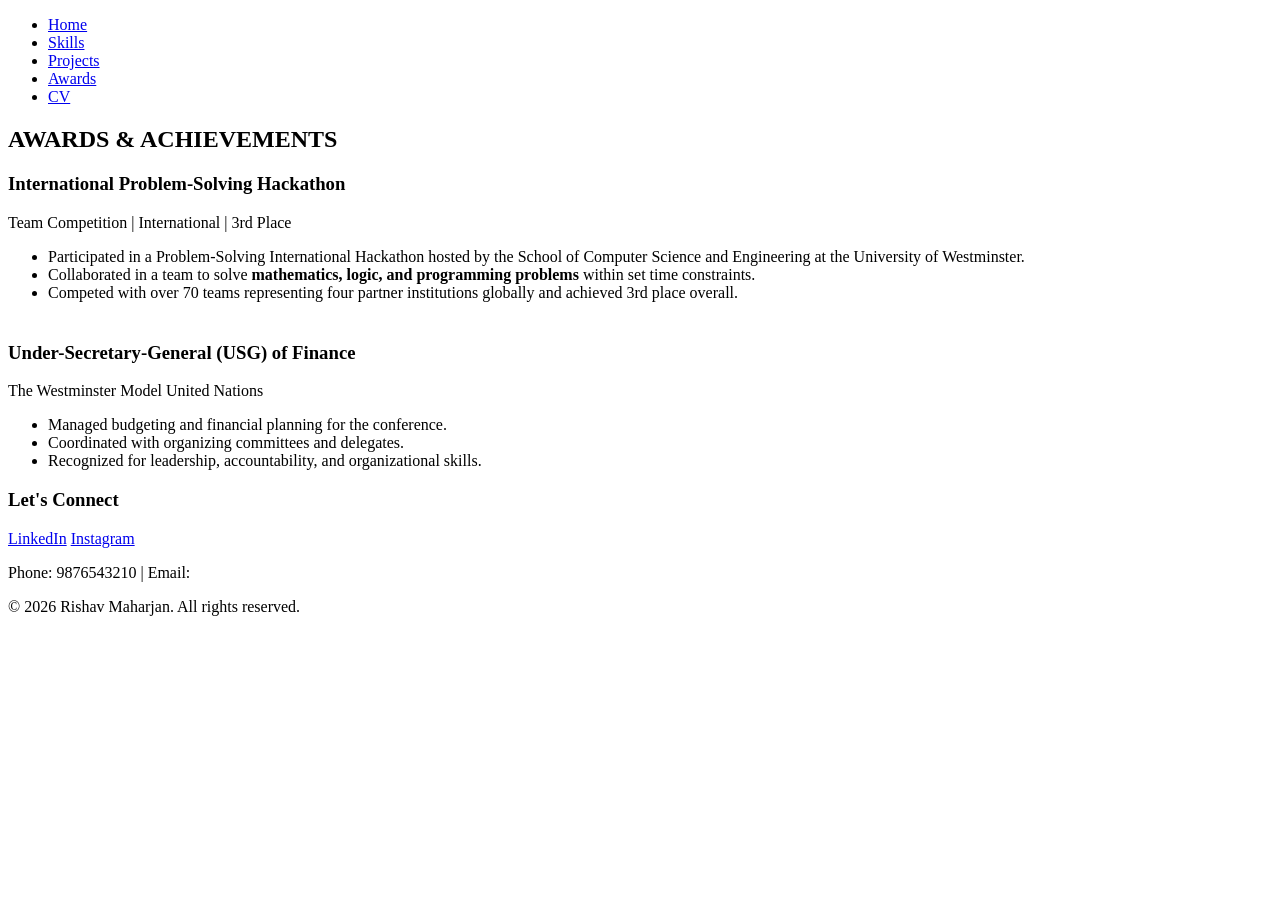
==== awards.html @ 4d96bcaf "Add files via upload" ====
<!doctype html>
<html lang="en">

<head>
    <meta charset="UTF-8" />
    <meta name="viewport" content="width=device-width, initial-scale=1.0" />
    <title>Awards & Achievements - Rishav Maharjan</title>
    <link rel="stylesheet" href="portfolio_style.css" />
</head>

<body>

    <nav>
        <div class="navigation">
            <ul class="links">
                <li><a href="index.html">Home</a></li>
                <li><a href="skills.html">Skills</a></li>
                <li><a href="projects.html">Projects</a></li>
                <li><a href="awards.html">Awards</a></li>
                <li><a href="cv.html">CV</a></li>
            </ul>
        </div>
    </nav>

    <main>
        <section class="section" id="awards">
            <h2>AWARDS & ACHIEVEMENTS</h2>

            <div class="card project-card" style="margin-bottom: 40px;">
                <h3>International Problem-Solving Hackathon</h3>
                <span class="technology-stack">Team Competition | International | 3rd Place</span>
                <ul>
                    <li>Participated in a Problem-Solving International Hackathon hosted by the School of Computer
                        Science and Engineering at the University of Westminster.</li>
                    <li>Collaborated in a team to solve <strong>mathematics, logic, and programming problems</strong>
                        within set time constraints.</li>
                    <li>Competed with over 70 teams representing four partner institutions globally and achieved 3rd
                        place overall.</li>
                </ul>
            </div>

            <div class="card project-card">
                <h3>Under-Secretary-General (USG) of Finance</h3>
                <span class="technology-stack">The Westminster Model United Nations</span>
                <ul>
                    <li>Managed budgeting and financial planning for the conference.</li>
                    <li>Coordinated with organizing committees and delegates.</li>
                    <li>Recognized for leadership, accountability, and organizational skills.</li>
                </ul>
            </div>
        </section>
    </main>

    <footer>
        <div class="footer-content">
            <h3>Let's Connect</h3>
            <div class="social-links">
                <a href="https://www.linkedin.com/in/rishav-maharjan-6b55b3327/" target="_blank">LinkedIn</a>
                <a href="https://www.instagram.com/rishav_mrj/" target="_blank">Instagram</a>
            </div>
            <p>Phone: 9876543210 | Email: <a href="mailto:rishav.mrj@gmail.com"
                    style="color:white; text-decoration: underline;">rishav.mrj@gmail.com</a></p>
            <div class="copyright">
                &copy; 2026 Rishav Maharjan. All rights reserved.
            </div>
        </div>
    </footer>

</body>

</html>
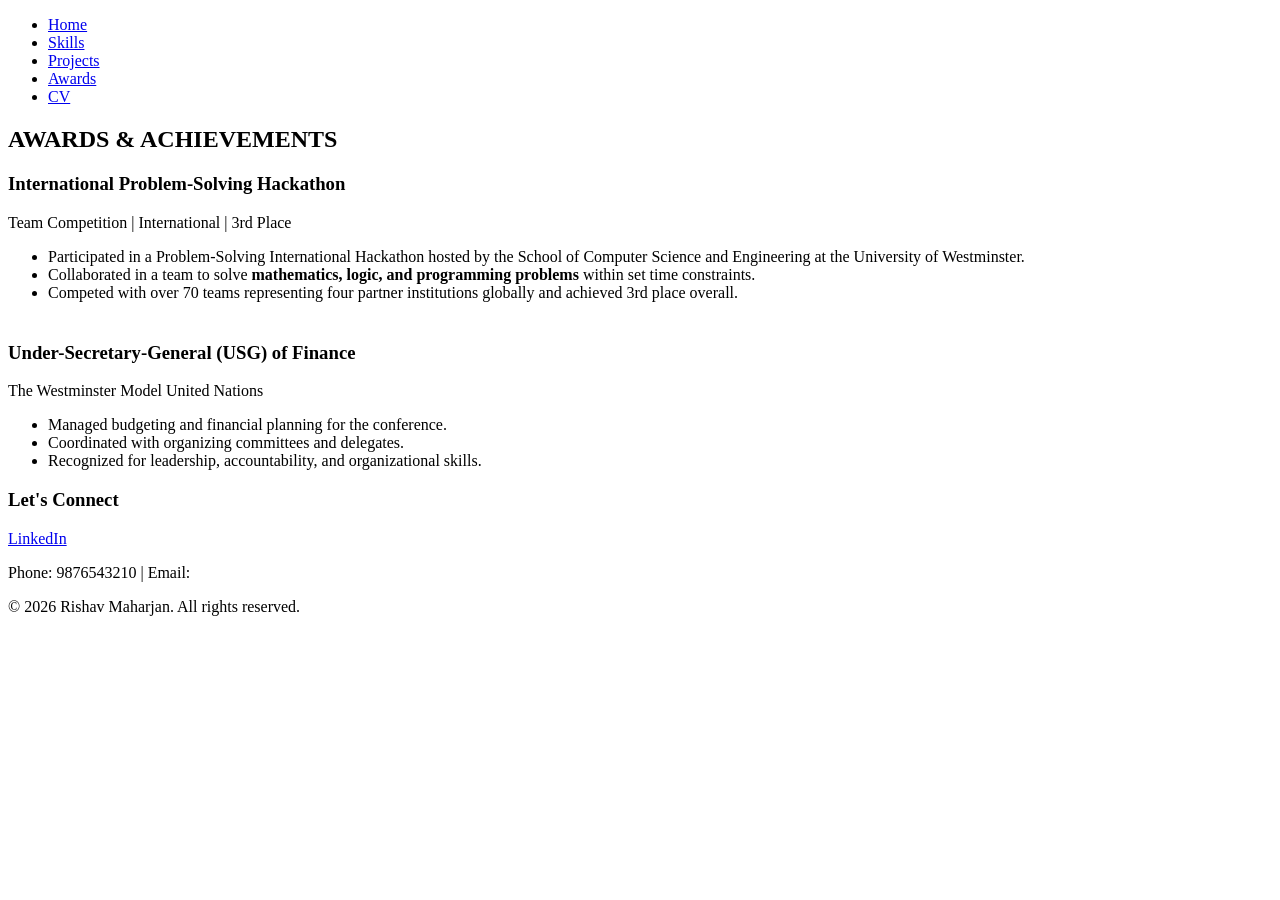
==== commit caf61bf5: "Refactor awards.html structure and formatting Removed Instagram button, as it is unprofessional in a" ====
--- a/awards.html
+++ b/awards.html
@@ -1,71 +1,93 @@
 <!doctype html>
 <html lang="en">
-
-<head>
+  <head>
     <meta charset="UTF-8" />
     <meta name="viewport" content="width=device-width, initial-scale=1.0" />
     <title>Awards & Achievements - Rishav Maharjan</title>
     <link rel="stylesheet" href="portfolio_style.css" />
-</head>
+  </head>
 
-<body>
-
+  <body>
     <nav>
-        <div class="navigation">
-            <ul class="links">
-                <li><a href="index.html">Home</a></li>
-                <li><a href="skills.html">Skills</a></li>
-                <li><a href="projects.html">Projects</a></li>
-                <li><a href="awards.html">Awards</a></li>
-                <li><a href="cv.html">CV</a></li>
-            </ul>
-        </div>
+      <div class="navigation">
+        <ul class="links">
+          <li><a href="index.html">Home</a></li>
+          <li><a href="skills.html">Skills</a></li>
+          <li><a href="projects.html">Projects</a></li>
+          <li><a href="awards.html">Awards</a></li>
+          <li><a href="cv.html">CV</a></li>
+        </ul>
+      </div>
     </nav>
 
     <main>
-        <section class="section" id="awards">
-            <h2>AWARDS & ACHIEVEMENTS</h2>
+      <section class="section" id="awards">
+        <h2>AWARDS & ACHIEVEMENTS</h2>
 
-            <div class="card project-card" style="margin-bottom: 40px;">
-                <h3>International Problem-Solving Hackathon</h3>
-                <span class="technology-stack">Team Competition | International | 3rd Place</span>
-                <ul>
-                    <li>Participated in a Problem-Solving International Hackathon hosted by the School of Computer
-                        Science and Engineering at the University of Westminster.</li>
-                    <li>Collaborated in a team to solve <strong>mathematics, logic, and programming problems</strong>
-                        within set time constraints.</li>
-                    <li>Competed with over 70 teams representing four partner institutions globally and achieved 3rd
-                        place overall.</li>
-                </ul>
-            </div>
+        <div class="card project-card" style="margin-bottom: 40px">
+          <h3>International Problem-Solving Hackathon</h3>
+          <span class="technology-stack"
+            >Team Competition | International | 3rd Place</span
+          >
+          <ul>
+            <li>
+              Participated in a Problem-Solving International Hackathon hosted
+              by the School of Computer Science and Engineering at the
+              University of Westminster.
+            </li>
+            <li>
+              Collaborated in a team to solve
+              <strong>mathematics, logic, and programming problems</strong>
+              within set time constraints.
+            </li>
+            <li>
+              Competed with over 70 teams representing four partner institutions
+              globally and achieved 3rd place overall.
+            </li>
+          </ul>
+        </div>
 
-            <div class="card project-card">
-                <h3>Under-Secretary-General (USG) of Finance</h3>
-                <span class="technology-stack">The Westminster Model United Nations</span>
-                <ul>
-                    <li>Managed budgeting and financial planning for the conference.</li>
-                    <li>Coordinated with organizing committees and delegates.</li>
-                    <li>Recognized for leadership, accountability, and organizational skills.</li>
-                </ul>
-            </div>
-        </section>
+        <div class="card project-card">
+          <h3>Under-Secretary-General (USG) of Finance</h3>
+          <span class="technology-stack"
+            >The Westminster Model United Nations</span
+          >
+          <ul>
+            <li>
+              Managed budgeting and financial planning for the conference.
+            </li>
+            <li>Coordinated with organizing committees and delegates.</li>
+            <li>
+              Recognized for leadership, accountability, and organizational
+              skills.
+            </li>
+          </ul>
+        </div>
+      </section>
     </main>
 
     <footer>
-        <div class="footer-content">
-            <h3>Let's Connect</h3>
-            <div class="social-links">
-                <a href="https://www.linkedin.com/in/rishav-maharjan-6b55b3327/" target="_blank">LinkedIn</a>
-                <a href="https://www.instagram.com/rishav_mrj/" target="_blank">Instagram</a>
-            </div>
-            <p>Phone: 9876543210 | Email: <a href="mailto:rishav.mrj@gmail.com"
-                    style="color:white; text-decoration: underline;">rishav.mrj@gmail.com</a></p>
-            <div class="copyright">
-                &copy; 2026 Rishav Maharjan. All rights reserved.
-            </div>
+      <div class="footer-content">
+        <h3>Let's Connect</h3>
+        <div class="social-links">
+          <a
+            href="https://www.linkedin.com/in/rishav-maharjan-6b55b3327/"
+            target="_blank"
+            >LinkedIn</a
+          >
         </div>
+        <p>
+          Phone: 9876543210 | Email:
+          <a
+            href="mailto:rishav.mrj@gmail.com"
+            style="color: white; text-decoration: underline"
+            >rishav.mrj@gmail.com</a
+          >
+        </p>
+        <div class="copyright">
+          &copy; 2026 Rishav Maharjan. All rights reserved.
+        </div>
+      </div>
     </footer>
-
-</body>
-
-</html>+  </body>
+</html>
